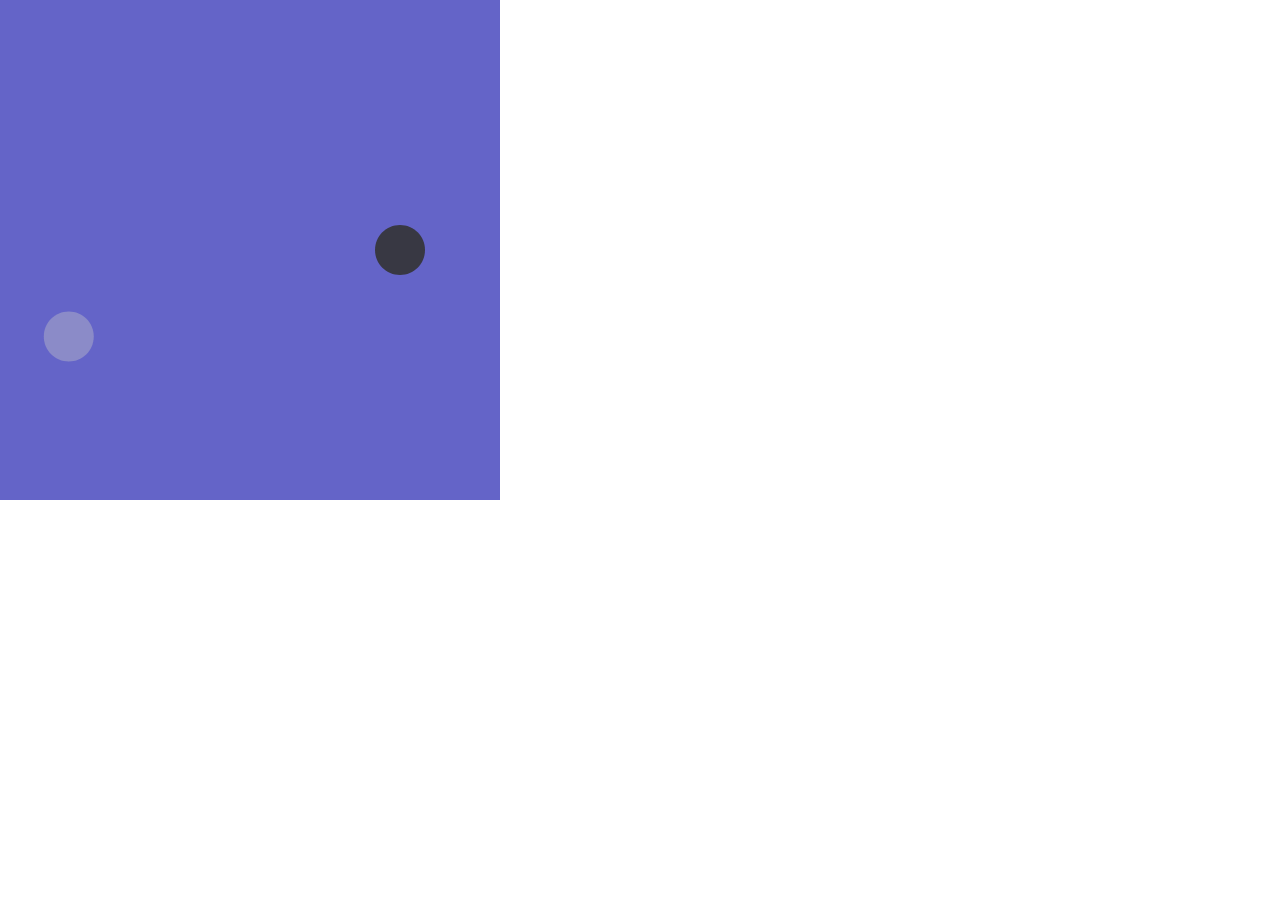
==== Projects/project1/index.html @ 5678d23a "P1: Started project 1" ====
<!DOCTYPE html>
<html>
  <head>
    <meta charset="utf-8">
    <meta name="viewport" width=device-width, initial-scale=1.0, maximum-scale=1.0, user-scalable=0>

    <!-- CSS stylesheet(s) -->
    <link rel="stylesheet" type="text/css" href="css/style.css" />

    <!-- Library script(s) -->
    <script src="js/libraries/p5.min.js"></script>

    <!-- My script(s) -->
    <script src="js/script.js"></script>
  </head>

  <body>
    <!-- HTML would go here if needed. -->
  </body>

</html>
---- Projects/project1/css/style.css ----
/*********************************************

Here is a description of any special CSS used.
In this case it's just padding and margin to 0
so the canvas is flush with the top left corner.

**********************************************/

body {
  padding: 0;
  margin: 0;
}
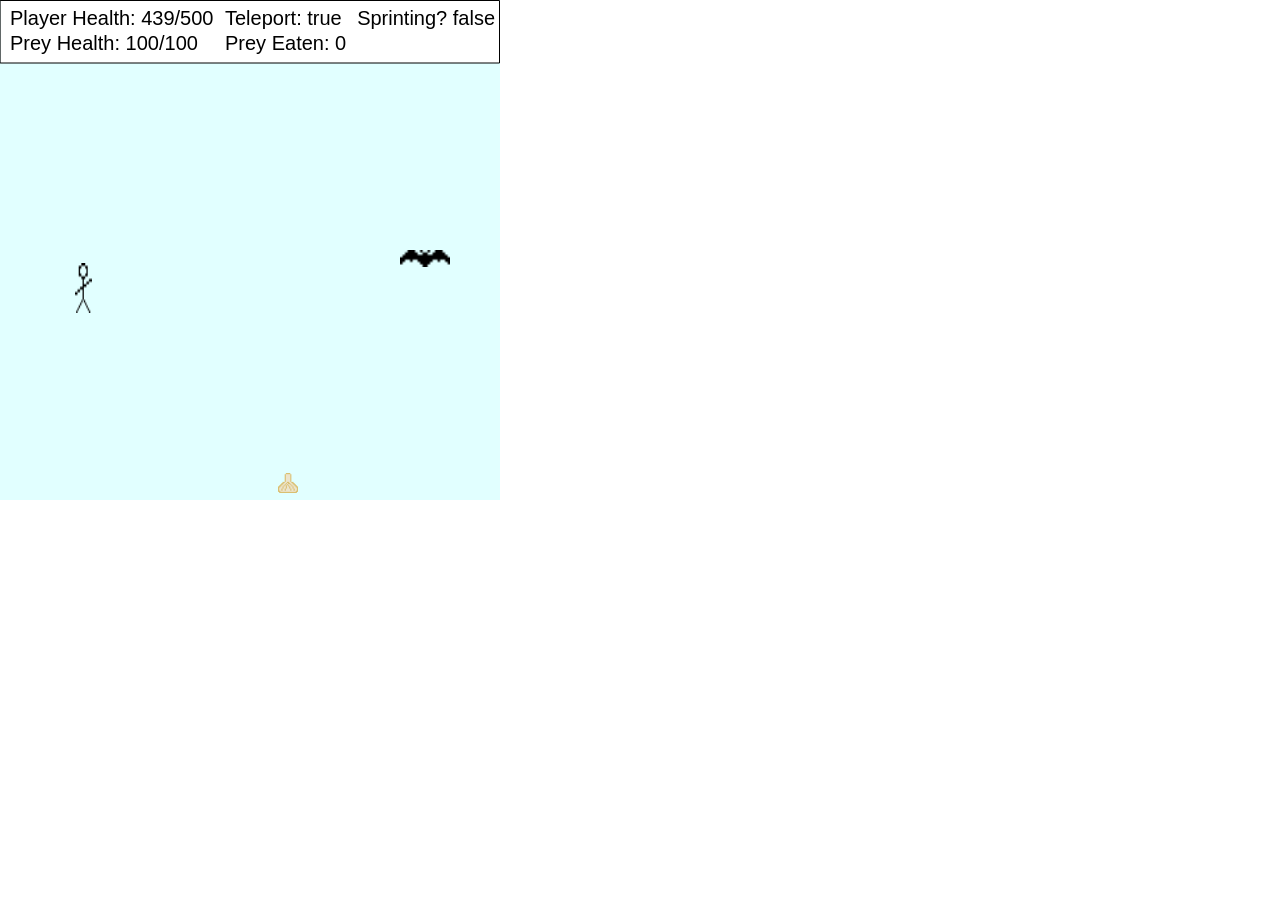
==== commit 11bed92e: "P1: added dom and sound js files, preparing for sound files, garlic grows slower" ====
--- a/Projects/project1/index.html
+++ b/Projects/project1/index.html
@@ -9,6 +9,8 @@
 
     <!-- Library script(s) -->
     <script src="js/libraries/p5.min.js"></script>
+    <script src="js/libraries/p5.sound.min.js"></script>
+    <script src="js/libraries/p5.dom.min.js"></script>
 
     <!-- My script(s) -->
     <script src="js/script.js"></script>
